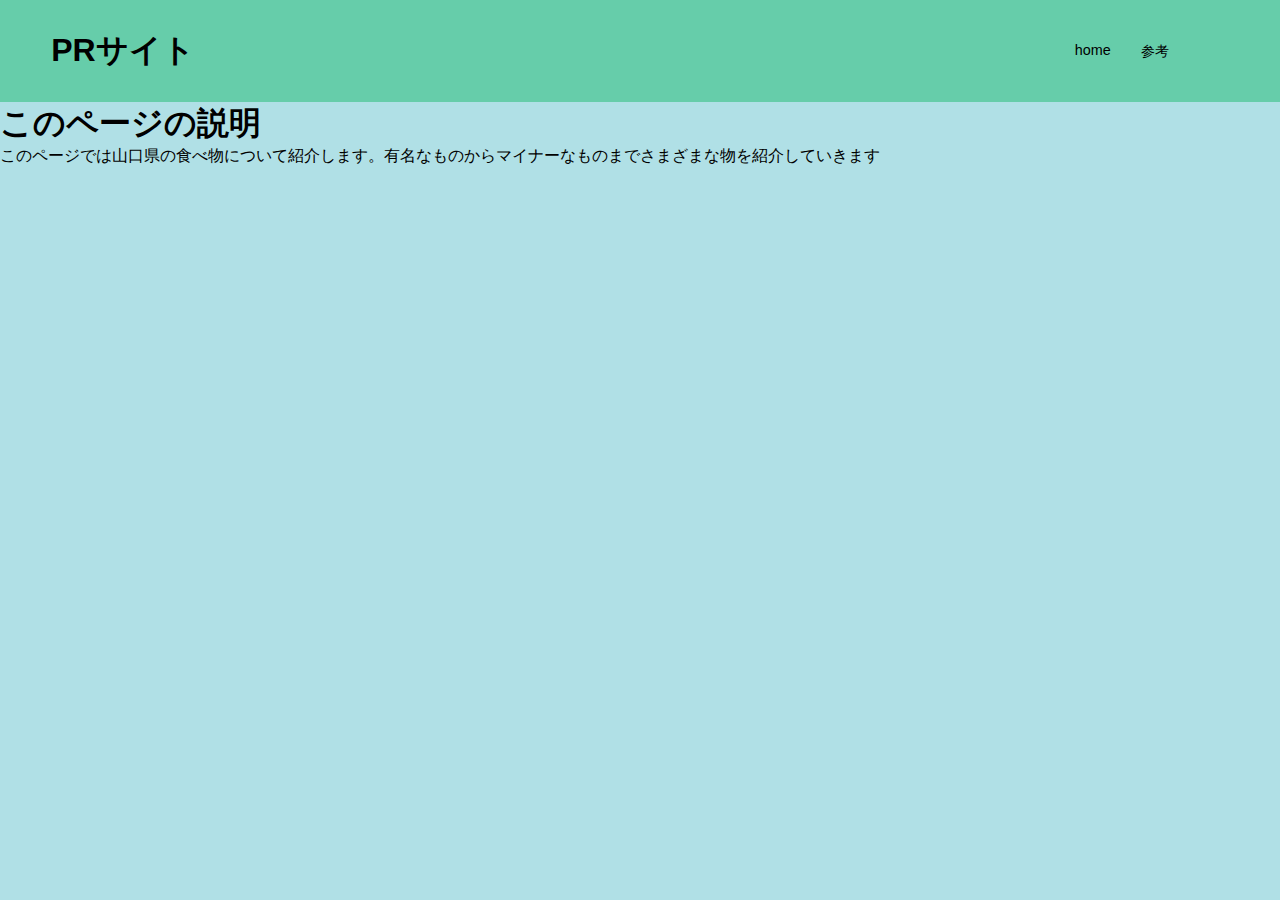
==== food.html @ fd21f166 "フッターの変更" ====
<!DOCTYPE html>
<html lang="ja">
<head>
    <title>food</title>
    <link rel="stylesheet" href="style.css">
</head>
<header id="header">
    <h1>PRサイト</h1>
    <nav>
   <ul>
       <li><a href="https://jumpy-chill-mint.glitch.me/index.html">home</a></li>
       <li><a href="">参考</a></li>
   </ul>
   </nav>
</header>
<main>
<div class="explanation">
<h1>このページの説明</h1>
<p>このページでは山口県の食べ物について紹介します。有名なものからマイナーなものまでさまざまな物を紹介していきます</p>
</div>
</main>
<footer>

</footer>













</html>
---- style.css ----
@charset "utf-8";
*{
    margin: 0;
    padding: 0;
}
body {
    font-family: sans-serif;
    }
main{
    display: block;
}
body{
    background-color:#b0e0e6 ;
}
#header{
    display: flex;
    justify-content: space-between;
    align-items: center;
    height: 0px;
    margin: 0 auto;
    padding: 4%;
    background-color: #66cdaa;
}
#header ul{
    display: flex;
    padding: 8px 0;
    margin-right:60px;
}
#header li{
    margin: 0 auto;
    font-size: 0.9rem;
    margin-left:30px;
    list-style: none;
}
#header li a{
    color:#000000;
    text-decoration: none;
}
.overlap{
    position: relative;/*親要素にrelative*/
}
.overlap p{
    position: absolute;/*重ねたい子要素にabsolute*/
    top:50%;
    left: 50%;
   -ms-transform: translate(-50%,-50%);/*ベンダープレフィックス*/
    -webkit-transform: translate(-50%,-50%);/*ベンダープレフィックス*/
    transform: translate(-50%,-50%);/*センター寄せの修正*/
    color: #fff;
    font-size: 3.6rem;
    margin: 0!important;/*文字がずれている場合や*/
    padding: 0!important;/*文字が折り返される場合*/
    text-decoration:underline; /* アンダーライン */
    font-family: serif;/* 明朝体 */
    background: #000;
    opacity: 0.7;/* 後ろの色付け */

}


.slider {
    margin: 30px auto 0;
    width: 80%;
}

.your-class img{
    margin: 0 auto;
    height: 50%;
    width: 90%;
    pointer-events: none; 
}
footer{
    background-color:#ffe4c4;
    height: 60%;
}
footer p{
    text-align: center;
}
.footer-menu-list{
    display: inline;
    padding: 10px 0;
    text-align: center;
}
.footer-menu-list li{
    font-size: 1rem;
    list-style: none;
    color:#000000;
    padding:10px 0;
}
.footer-menu-list li:hover{
 color: #ff0000;
}
.footer-menu-list a{
    text-decoration: none;
}
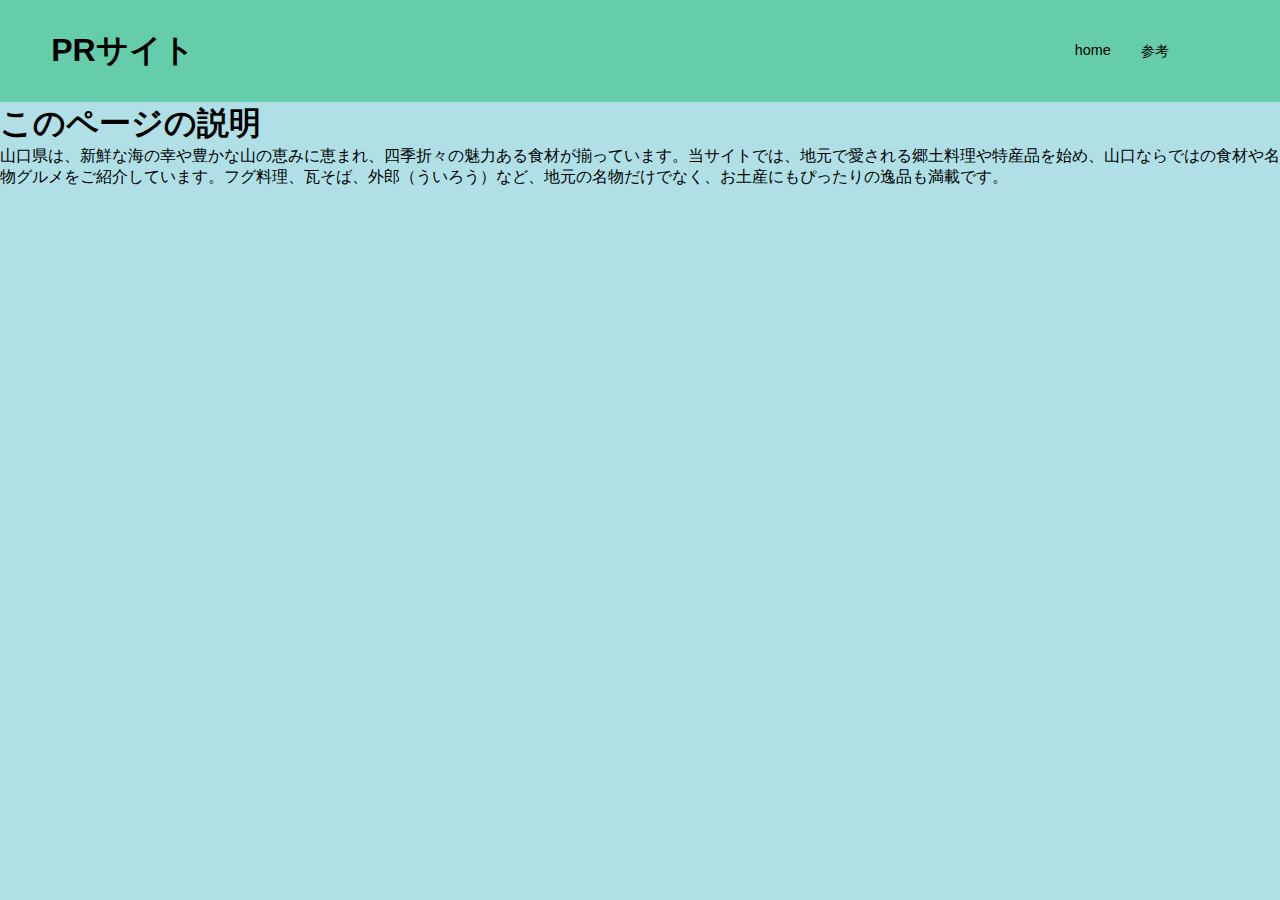
==== commit 25bba791: "Slideshow" ====
--- a/food.html
+++ b/food.html
@@ -16,7 +16,7 @@
 <main>
 <div class="explanation">
 <h1>このページの説明</h1>
-<p>このページでは山口県の食べ物について紹介します。有名なものからマイナーなものまでさまざまな物を紹介していきます</p>
+<p>山口県は、新鮮な海の幸や豊かな山の恵みに恵まれ、四季折々の魅力ある食材が揃っています。当サイトでは、地元で愛される郷土料理や特産品を始め、山口ならではの食材や名物グルメをご紹介しています。フグ料理、瓦そば、外郎（ういろう）など、地元の名物だけでなく、お土産にもぴったりの逸品も満載です。</p>
 </div>
 </main>
 <footer>
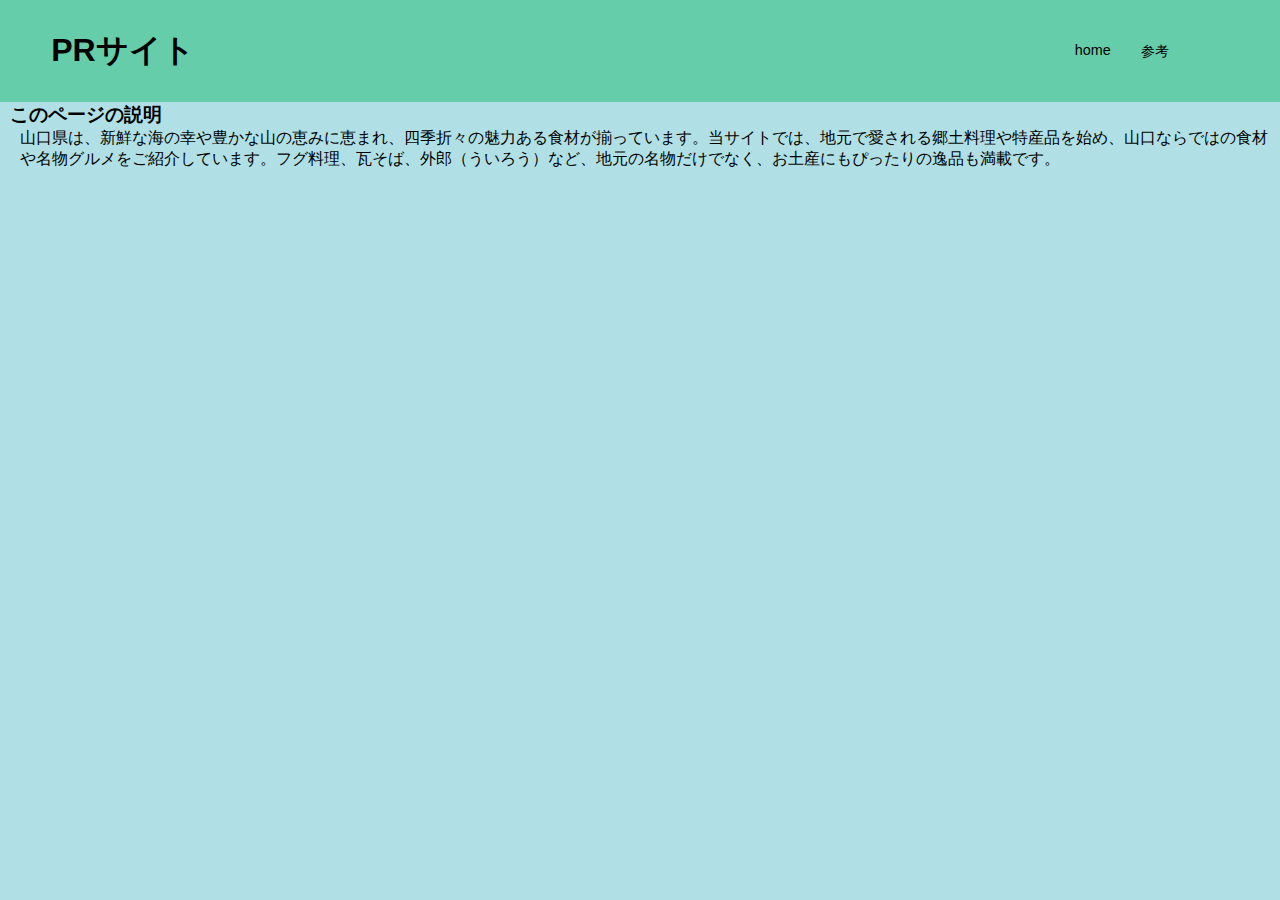
==== commit a1d5344e: "スリックスライド直し" ====
--- a/food.html
+++ b/food.html
@@ -1,8 +1,9 @@
 <!DOCTYPE html>
 <html lang="ja">
 <head>
-    <title>food</title>
+    <title>YamaguchiFood</title>
     <link rel="stylesheet" href="style.css">
+    <link rel="icon" href="img/favicon.svg" type="image/svg+xml">
 </head>
 <header id="header">
     <h1>PRサイト</h1>
@@ -15,9 +16,17 @@
 </header>
 <main>
 <div class="explanation">
-<h1>このページの説明</h1>
+<h3>このページの説明</h3>
 <p>山口県は、新鮮な海の幸や豊かな山の恵みに恵まれ、四季折々の魅力ある食材が揃っています。当サイトでは、地元で愛される郷土料理や特産品を始め、山口ならではの食材や名物グルメをご紹介しています。フグ料理、瓦そば、外郎（ういろう）など、地元の名物だけでなく、お土産にもぴったりの逸品も満載です。</p>
 </div>
+
+
+
+
+
+
+
+
 </main>
 <footer>
 
--- a/style.css
+++ b/style.css
@@ -92,4 +92,17 @@
 }
 .footer-menu-list a{
     text-decoration: none;
-}+}
+
+
+
+.explanation{
+    margin-left:10px;
+}
+.explanation p{
+    margin-left:10px;
+}
+.visual {
+    background-color: #9f9f9f;
+    margin-bottom: 60px;
+   }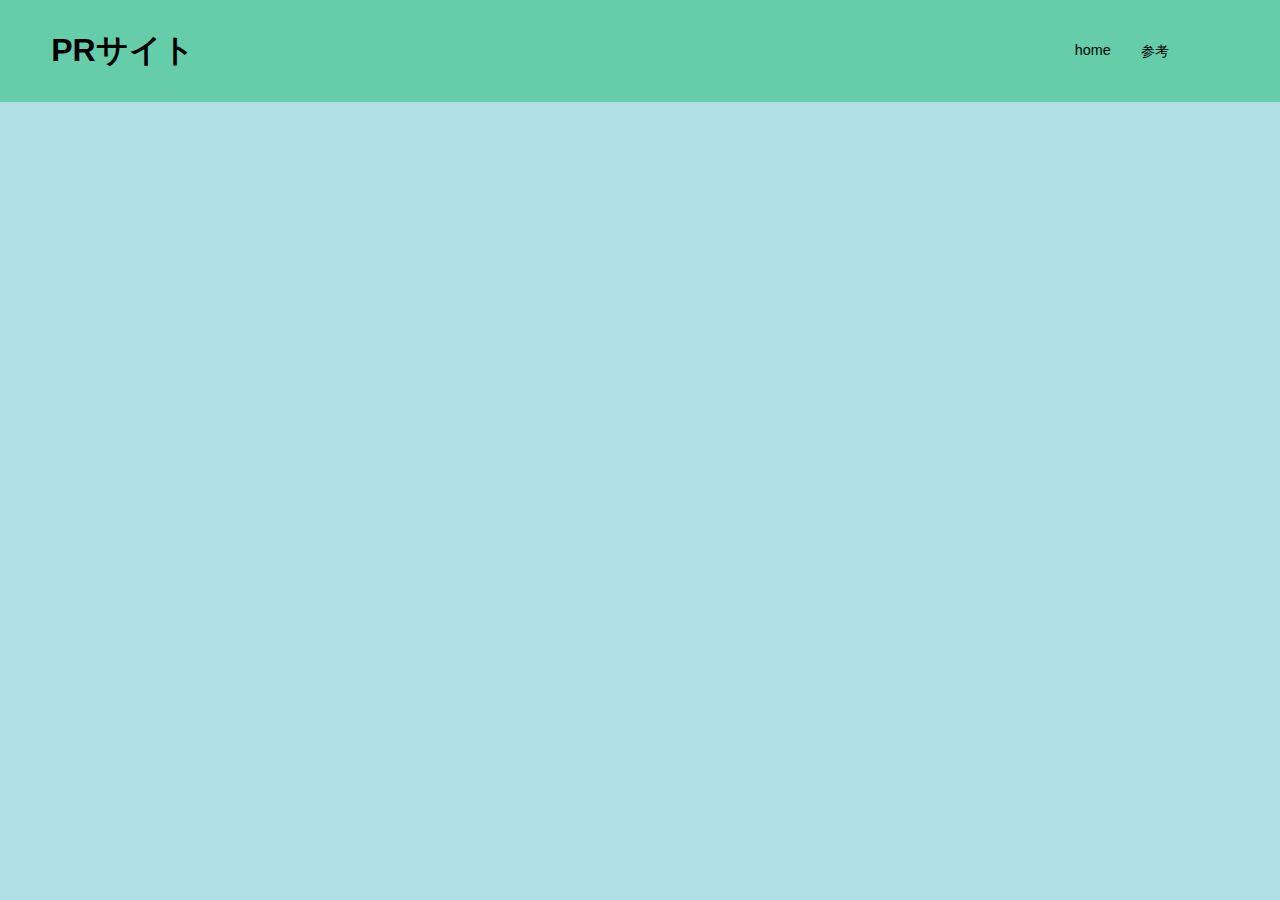
==== commit 53e879d6: "とりあえずコミット" ====
--- a/food.html
+++ b/food.html
@@ -15,10 +15,7 @@
    </nav>
 </header>
 <main>
-<div class="explanation">
-<h3>このページの説明</h3>
-<p>山口県は、新鮮な海の幸や豊かな山の恵みに恵まれ、四季折々の魅力ある食材が揃っています。当サイトでは、地元で愛される郷土料理や特産品を始め、山口ならではの食材や名物グルメをご紹介しています。フグ料理、瓦そば、外郎（ういろう）など、地元の名物だけでなく、お土産にもぴったりの逸品も満載です。</p>
-</div>
+
 
 
 
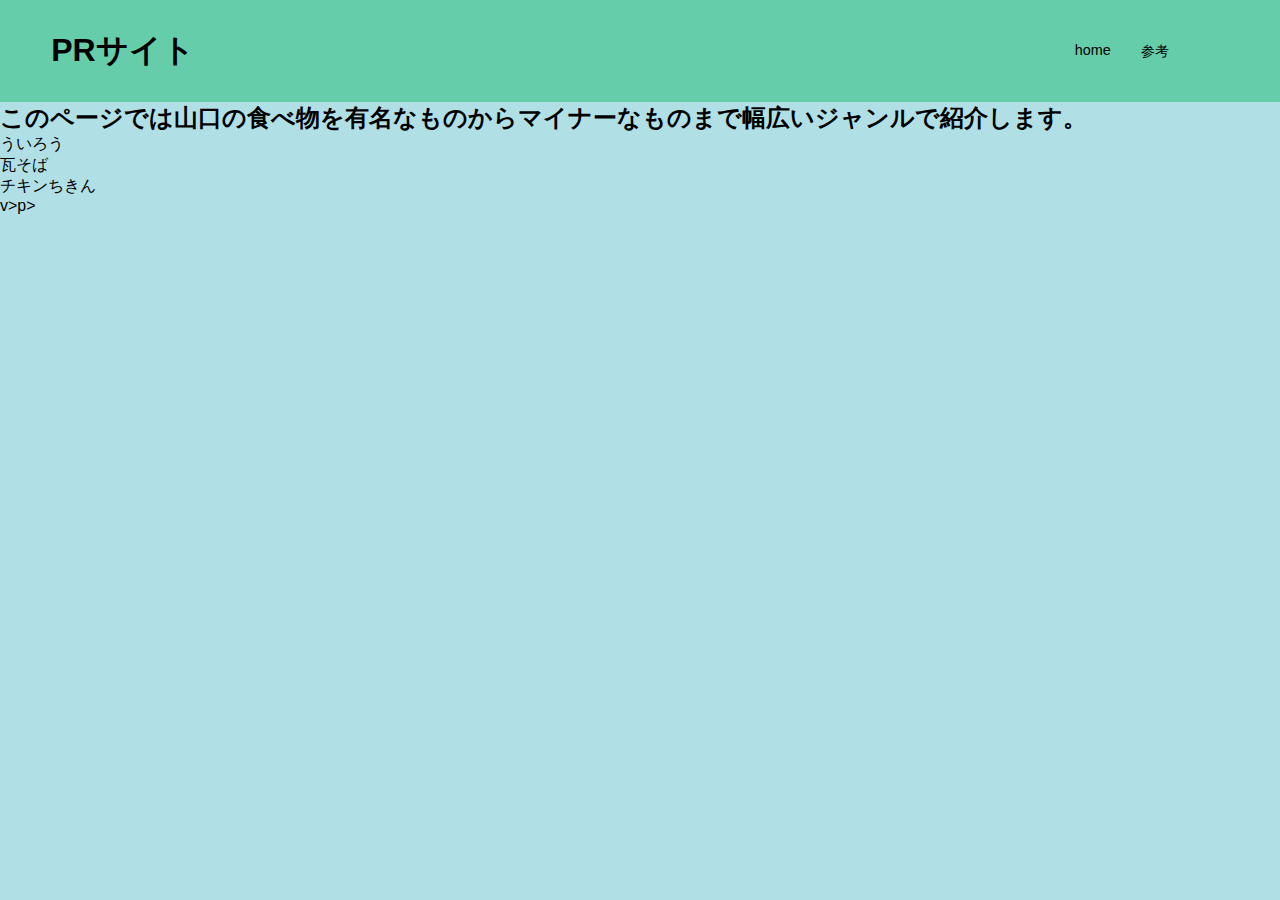
==== commit 20c0d634: "コミット" ====
--- a/food.html
+++ b/food.html
@@ -14,6 +14,16 @@
    </ul>
    </nav>
 </header>
+<main>
+    <div class="">
+        <h2 class="">このページでは山口の食べ物を有名なものからマイナーなものまで幅広いジャンルで紹介します。</h2>
+        <ul class="foodmenu-list">
+            <li>ういろう</li>
+            <li>瓦そば</li>
+            <li>チキンちきん</li>
+        </ul>v>p>
+    </div>
+</main>
 <main>
 
 
--- a/style.css
+++ b/style.css
@@ -8,6 +8,7 @@
     }
 main{
     display: block;
+  
 }
 body{
     background-color:#b0e0e6 ;
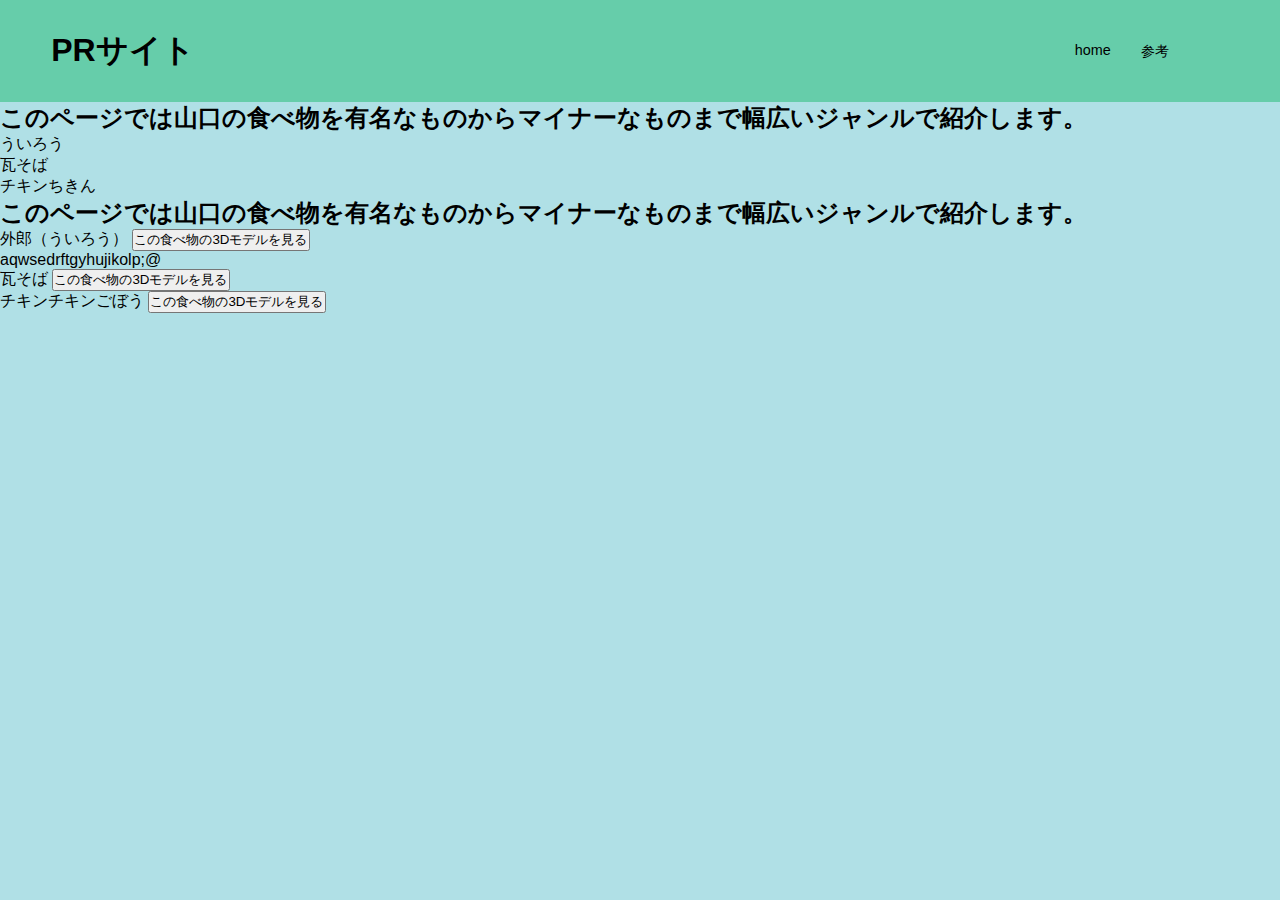
==== commit 74667940: "食べ物ボタンの追加" ====
--- a/food.html
+++ b/food.html
@@ -21,20 +21,35 @@
             <li>ういろう</li>
             <li>瓦そば</li>
             <li>チキンちきん</li>
-        </ul>v>p>
+        </ul>
     </div>
+
+<div class="">
+    <h2 class="">このページでは山口の食べ物を有名なものからマイナーなものまで幅広いジャンルで紹介します。</h2>
+    <ul class="foodmenu-list">
+        <li　class="food">
+            外郎（ういろう）
+            <button>
+                この食べ物の3Dモデルを見る
+            </button>
+            <p>aqwsedrftgyhujikolp;@</p>
+        </li>
+        <li class="food">
+            瓦そば
+            <button>
+                この食べ物の3Dモデルを見る
+            </button>
+        </li>
+        <li class="food">
+            チキンチキンごぼう
+            <button>
+                この食べ物の3Dモデルを見る
+            </button>
+        </li>
+    </ul>
+</div>
 </main>
-<main>
 
-
-
-
-
-
-
-
-
-</main>
 <footer>
 
 </footer>
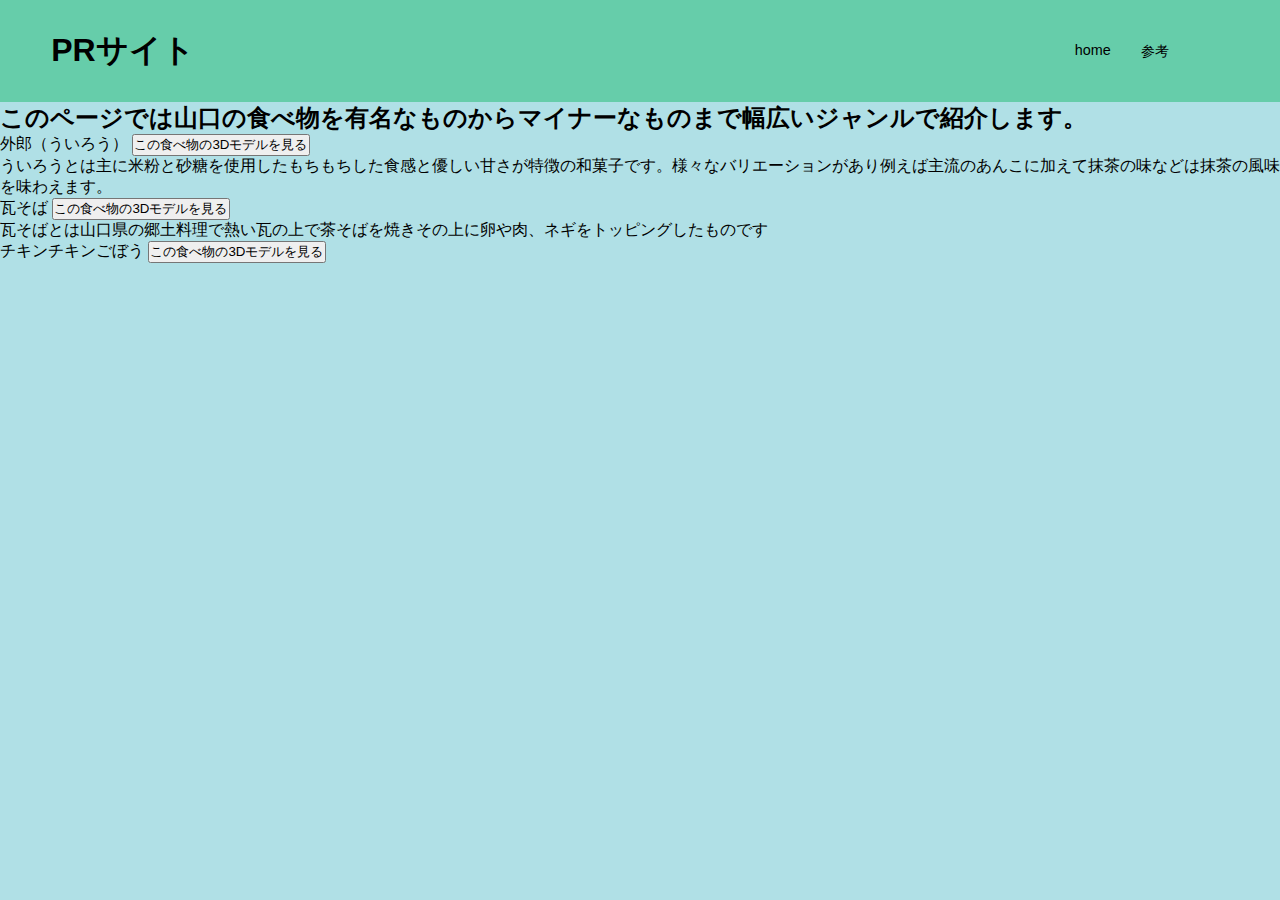
==== commit 857ce57a: "保存なう" ====
--- a/food.html
+++ b/food.html
@@ -15,14 +15,14 @@
    </nav>
 </header>
 <main>
-    <div class="">
+    <!-- <div class="">
         <h2 class="">このページでは山口の食べ物を有名なものからマイナーなものまで幅広いジャンルで紹介します。</h2>
         <ul class="foodmenu-list">
             <li>ういろう</li>
             <li>瓦そば</li>
             <li>チキンちきん</li>
         </ul>
-    </div>
+    </div> -->
 
 <div class="">
     <h2 class="">このページでは山口の食べ物を有名なものからマイナーなものまで幅広いジャンルで紹介します。</h2>
@@ -32,13 +32,14 @@
             <button>
                 この食べ物の3Dモデルを見る
             </button>
-            <p>aqwsedrftgyhujikolp;@</p>
+            <p>ういろうとは主に米粉と砂糖を使用したもちもちした食感と優しい甘さが特徴の和菓子です。様々なバリエーションがあり例えば主流のあんこに加えて抹茶の味などは抹茶の風味を味わえます。</p>
         </li>
         <li class="food">
             瓦そば
             <button>
                 この食べ物の3Dモデルを見る
             </button>
+            <p>瓦そばとは山口県の郷土料理で熱い瓦の上で茶そばを焼きその上に卵や肉、ネギをトッピングしたものです</p>
         </li>
         <li class="food">
             チキンチキンごぼう
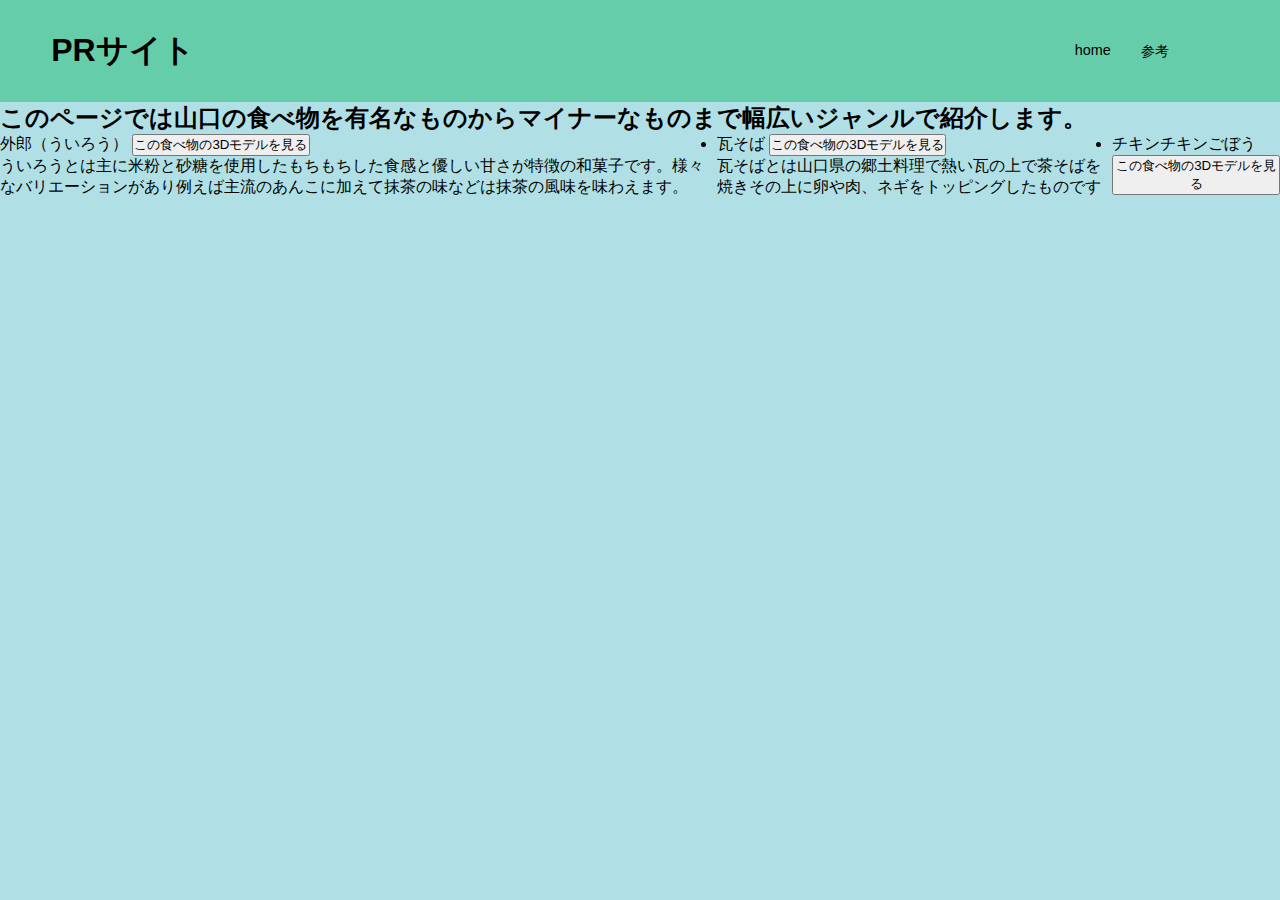
==== commit c36f1415: "Display flex food.html" ====
--- a/food.html
+++ b/food.html
@@ -15,19 +15,10 @@
    </nav>
 </header>
 <main>
-    <!-- <div class="">
-        <h2 class="">このページでは山口の食べ物を有名なものからマイナーなものまで幅広いジャンルで紹介します。</h2>
-        <ul class="foodmenu-list">
-            <li>ういろう</li>
-            <li>瓦そば</li>
-            <li>チキンちきん</li>
-        </ul>
-    </div> -->
-
-<div class="">
-    <h2 class="">このページでは山口の食べ物を有名なものからマイナーなものまで幅広いジャンルで紹介します。</h2>
+<div class="foodIntroduction">
+    <h2 class="foodIntroductionH2">このページでは山口の食べ物を有名なものからマイナーなものまで幅広いジャンルで紹介します。</h2>
     <ul class="foodmenu-list">
-        <li　class="food">
+        <li class="food">
             外郎（ういろう）
             <button>
                 この食べ物の3Dモデルを見る
--- a/style.css
+++ b/style.css
@@ -70,6 +70,15 @@
     width: 90%;
     pointer-events: none; 
 }
+.foodIntroduction{
+
+}
+.foodIntroductionH2{
+    font-family: sans-serif;
+}
+.foodmenu-list{
+    display:flex;
+}
 footer{
     background-color:#ffe4c4;
     height: 60%;
